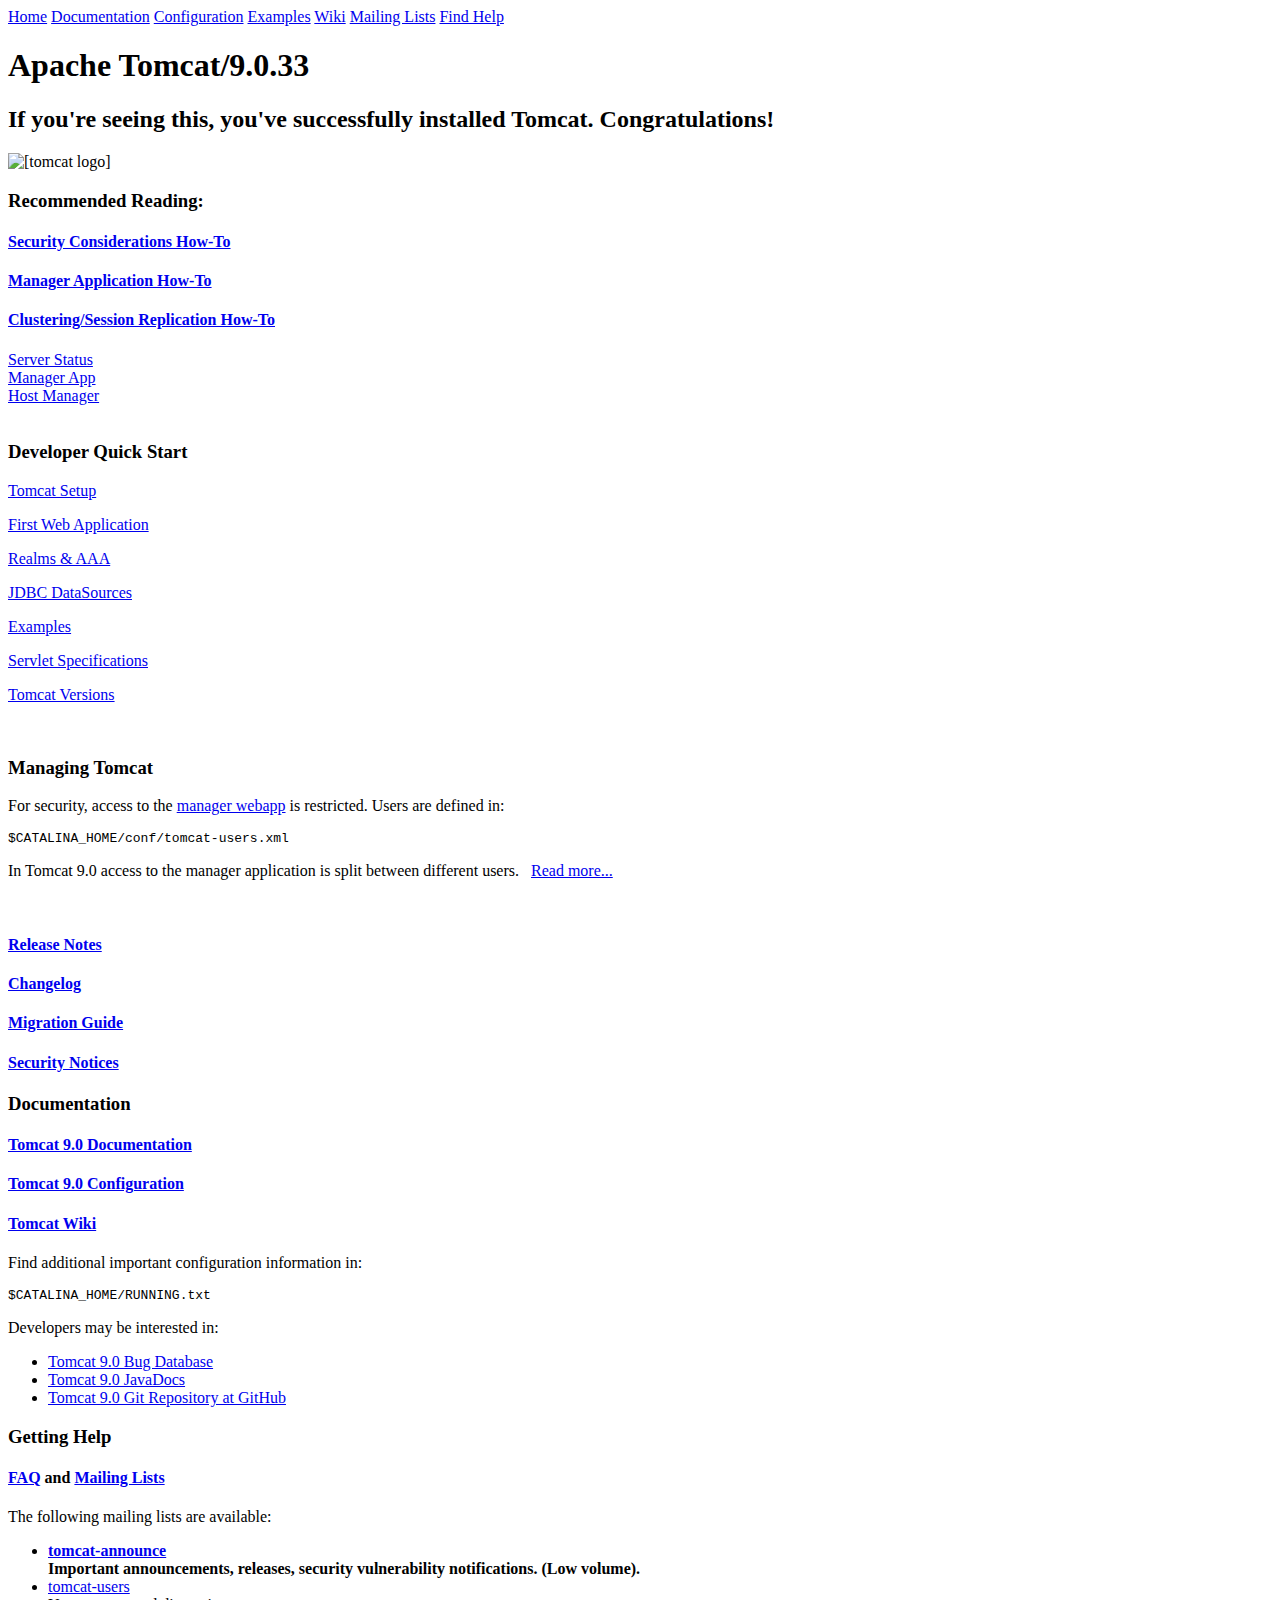
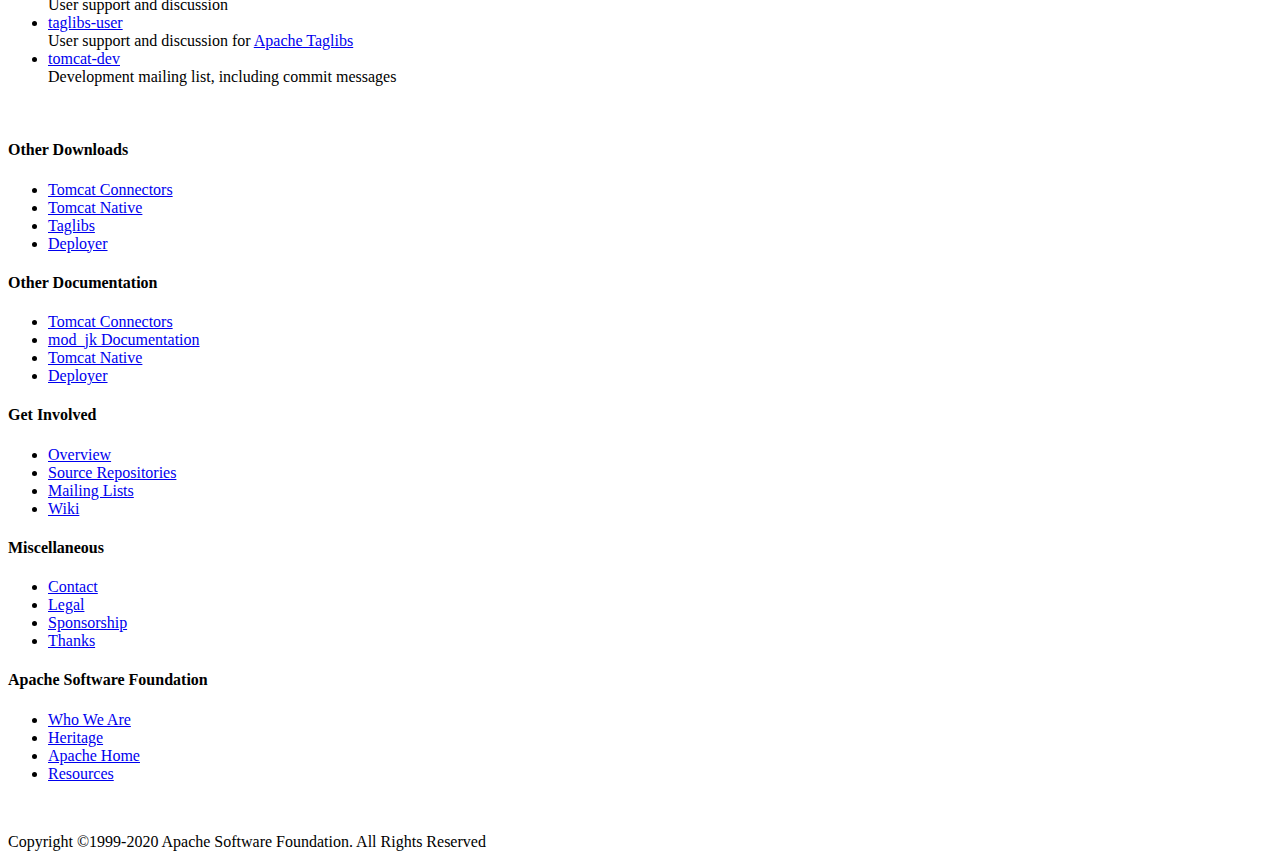
==== resources/tomcat_9/index.html @ 34bafb8c "replaced localhost links" ====
<!DOCTYPE html>
<!-- saved from url=(0022)http://localhost:8080/ -->
<html lang="en"><head><meta http-equiv="Content-Type" content="text/html; charset=UTF-8">
        
        <title>Apache Tomcat/9.0.33</title>
        <link href="http://localhost:8080/favicon.ico" rel="icon" type="image/x-icon">
        <link href="http://localhost:8080/favicon.ico" rel="shortcut icon" type="image/x-icon">
        <link href="tomcat.css" rel="stylesheet" type="text/css">
    </head>

    <body>
        <div id="wrapper">
            <div id="navigation" class="curved container">
                <span id="nav-home"><a href="https://tomcat.apache.org/">Home</a></span>
                <span id="nav-hosts"><a href="http://tomcat.apache.org/tomcat-9.0-doc/index.html">Documentation</a></span>
                <span id="nav-config"><a href="http://tomcat.apache.org/tomcat-9.0-doc/config/index.html">Configuration</a></span>
                <span id="nav-examples"><a href="http://localhost:8080/examples/">Examples</a></span>
                <span id="nav-wiki"><a href="https://wiki.apache.org/tomcat/FrontPage">Wiki</a></span>
                <span id="nav-lists"><a href="https://tomcat.apache.org/lists.html">Mailing Lists</a></span>
                <span id="nav-help"><a href="https://tomcat.apache.org/findhelp.html">Find Help</a></span>
                <br class="separator">
            </div>
            <div id="asf-box">
                <h1>Apache Tomcat/9.0.33</h1>
            </div>
            <div id="upper" class="curved container">
                <div id="congrats" class="curved container">
                    <h2>If you're seeing this, you've successfully installed Tomcat. Congratulations!</h2>
                </div>
                <div id="notice">
                    <img src="tomcat.png" alt="[tomcat logo]">
                    <div id="tasks">
                        <h3>Recommended Reading:</h3>
                        <h4><a href="http://tomcat.apache.org/tomcat-9.0-doc/security-howto.html">Security Considerations How-To</a></h4>
                        <h4><a href="http://tomcat.apache.org/tomcat-9.0-doc/manager-howto.html">Manager Application How-To</a></h4>
                        <h4><a href="http://tomcat.apache.org/tomcat-9.0-doc/cluster-howto.html">Clustering/Session Replication How-To</a></h4>
                    </div>
                </div>
                <div id="actions">
                    <div class="button">
                        <a class="container shadow" href="/manager/status"><span>Server Status</span></a>
                    </div>
                    <div class="button">
                        <a class="container shadow" href="/manager/html"><span>Manager App</span></a>
                    </div>
                    <div class="button">
                        <a class="container shadow" href="/host-manager/html"><span>Host Manager</span></a>
                    </div>
                </div>
                <br class="separator">
            </div>
            <div id="middle" class="curved container">
                <h3>Developer Quick Start</h3>
                <div class="col25">
                    <div class="container">
                        <p><a href="http://tomcat.apache.org/tomcat-9.0-doc/setup.html">Tomcat Setup</a></p>
                        <p><a href="http://tomcat.apache.org/tomcat-9.0-doc/appdev/index.html">First Web Application</a></p>
                    </div>
                </div>
                <div class="col25">
                    <div class="container">
                        <p><a href="http://tomcat.apache.org/tomcat-9.0-doc/realm-howto.html">Realms &amp; AAA</a></p>
                        <p><a href="http://tomcat.apache.org/tomcat-9.0-doc/jndi-resources-howto.html">JDBC DataSources</a></p>
                    </div>
                </div>
                <div class="col25">
                    <div class="container">
                        <p><a href="http://localhost:8080/examples/">Examples</a></p>
                    </div>
                </div>
                <div class="col25">
                    <div class="container">
                        <p><a href="https://wiki.apache.org/tomcat/Specifications">Servlet Specifications</a></p>
                        <p><a href="https://wiki.apache.org/tomcat/TomcatVersions">Tomcat Versions</a></p>
                    </div>
                </div>
                <br class="separator">
            </div>
            <div id="lower">
                <div id="low-manage" class="">
                    <div class="curved container">
                        <h3>Managing Tomcat</h3>
                        <p>For security, access to the <a href="http://localhost:8080/manager/html">manager webapp</a> is restricted.
                        Users are defined in:</p>
                        <pre>$CATALINA_HOME/conf/tomcat-users.xml</pre>
                        <p>In Tomcat 9.0 access to the manager application is split between
                           different users. &nbsp; <a href="http://localhost:8080/docs/manager-howto.html">Read more...</a></p>
                        <br>
                        <h4><a href="http://tomcat.apache.org/tomcat-9.0-doc/RELEASE-NOTES.txt">Release Notes</a></h4>
                        <h4><a href="http://tomcat.apache.org/tomcat-9.0-doc/changelog.html">Changelog</a></h4>
                        <h4><a href="https://tomcat.apache.org/migration.html">Migration Guide</a></h4>
                        <h4><a href="https://tomcat.apache.org/security.html">Security Notices</a></h4>
                    </div>
                </div>
                <div id="low-docs" class="">
                    <div class="curved container">
                        <h3>Documentation</h3>
                        <h4><a href="http://tomcat.apache.org/tomcat-9.0-doc/index.html">Tomcat 9.0 Documentation</a></h4>
                        <h4><a href="http://tomcat.apache.org/tomcat-9.0-doc/config/index.html">Tomcat 9.0 Configuration</a></h4>
                        <h4><a href="https://wiki.apache.org/tomcat/FrontPage">Tomcat Wiki</a></h4>
                        <p>Find additional important configuration information in:</p>
                        <pre>$CATALINA_HOME/RUNNING.txt</pre>
                        <p>Developers may be interested in:</p>
                        <ul>
                            <li><a href="https://tomcat.apache.org/bugreport.html">Tomcat 9.0 Bug Database</a></li>
                            <li><a href="http://tomcat.apache.org/tomcat-9.0-doc/api/index.html">Tomcat 9.0 JavaDocs</a></li>
                            <li><a href="https://github.com/apache/tomcat/tree/master">Tomcat 9.0 Git Repository at GitHub</a></li>
                        </ul>
                    </div>
                </div>
                <div id="low-help" class="">
                    <div class="curved container">
                        <h3>Getting Help</h3>
                        <h4><a href="https://tomcat.apache.org/faq/">FAQ</a> and <a href="https://tomcat.apache.org/lists.html">Mailing Lists</a></h4>
                        <p>The following mailing lists are available:</p>
                        <ul>
                            <li id="list-announce"><strong><a href="https://tomcat.apache.org/lists.html#tomcat-announce">tomcat-announce</a><br>
                                Important announcements, releases, security vulnerability notifications. (Low volume).</strong>
                            </li>
                            <li><a href="https://tomcat.apache.org/lists.html#tomcat-users">tomcat-users</a><br>
                                User support and discussion
                            </li>
                            <li><a href="https://tomcat.apache.org/lists.html#taglibs-user">taglibs-user</a><br>
                                User support and discussion for <a href="https://tomcat.apache.org/taglibs/">Apache Taglibs</a>
                            </li>
                            <li><a href="https://tomcat.apache.org/lists.html#tomcat-dev">tomcat-dev</a><br>
                                Development mailing list, including commit messages
                            </li>
                        </ul>
                    </div>
                </div>
                <br class="separator">
            </div>
            <div id="footer" class="curved container">
                <div class="col20">
                    <div class="container">
                        <h4>Other Downloads</h4>
                        <ul>
                            <li><a href="https://tomcat.apache.org/download-connectors.cgi">Tomcat Connectors</a></li>
                            <li><a href="https://tomcat.apache.org/download-native.cgi">Tomcat Native</a></li>
                            <li><a href="https://tomcat.apache.org/taglibs/">Taglibs</a></li>
                            <li><a href="http://tomcat.apache.org/tomcat-9.0-doc/deployer-howto.html">Deployer</a></li>
                        </ul>
                    </div>
                </div>
                <div class="col20">
                    <div class="container">
                        <h4>Other Documentation</h4>
                        <ul>
                            <li><a href="https://tomcat.apache.org/connectors-doc/">Tomcat Connectors</a></li>
                            <li><a href="https://tomcat.apache.org/connectors-doc/">mod_jk Documentation</a></li>
                            <li><a href="https://tomcat.apache.org/native-doc/">Tomcat Native</a></li>
                            <li><a href="http://tomcat.apache.org/tomcat-9.0-doc/deployer-howto.html">Deployer</a></li>
                        </ul>
                    </div>
                </div>
                <div class="col20">
                    <div class="container">
                        <h4>Get Involved</h4>
                        <ul>
                            <li><a href="https://tomcat.apache.org/getinvolved.html">Overview</a></li>
                            <li><a href="https://tomcat.apache.org/source.html">Source Repositories</a></li>
                            <li><a href="https://tomcat.apache.org/lists.html">Mailing Lists</a></li>
                            <li><a href="https://wiki.apache.org/tomcat/FrontPage">Wiki</a></li>
                        </ul>
                    </div>
                </div>
                <div class="col20">
                    <div class="container">
                        <h4>Miscellaneous</h4>
                        <ul>
                            <li><a href="https://tomcat.apache.org/contact.html">Contact</a></li>
                            <li><a href="https://tomcat.apache.org/legal.html">Legal</a></li>
                            <li><a href="https://www.apache.org/foundation/sponsorship.html">Sponsorship</a></li>
                            <li><a href="https://www.apache.org/foundation/thanks.html">Thanks</a></li>
                        </ul>
                    </div>
                </div>
                <div class="col20">
                    <div class="container">
                        <h4>Apache Software Foundation</h4>
                        <ul>
                            <li><a href="https://tomcat.apache.org/whoweare.html">Who We Are</a></li>
                            <li><a href="https://tomcat.apache.org/heritage.html">Heritage</a></li>
                            <li><a href="https://www.apache.org/">Apache Home</a></li>
                            <li><a href="https://tomcat.apache.org/resources.html">Resources</a></li>
                        </ul>
                    </div>
                </div>
                <br class="separator">
            </div>
            <p class="copyright">Copyright ©1999-2020 Apache Software Foundation.  All Rights Reserved</p>
        </div>
    


</body></html>
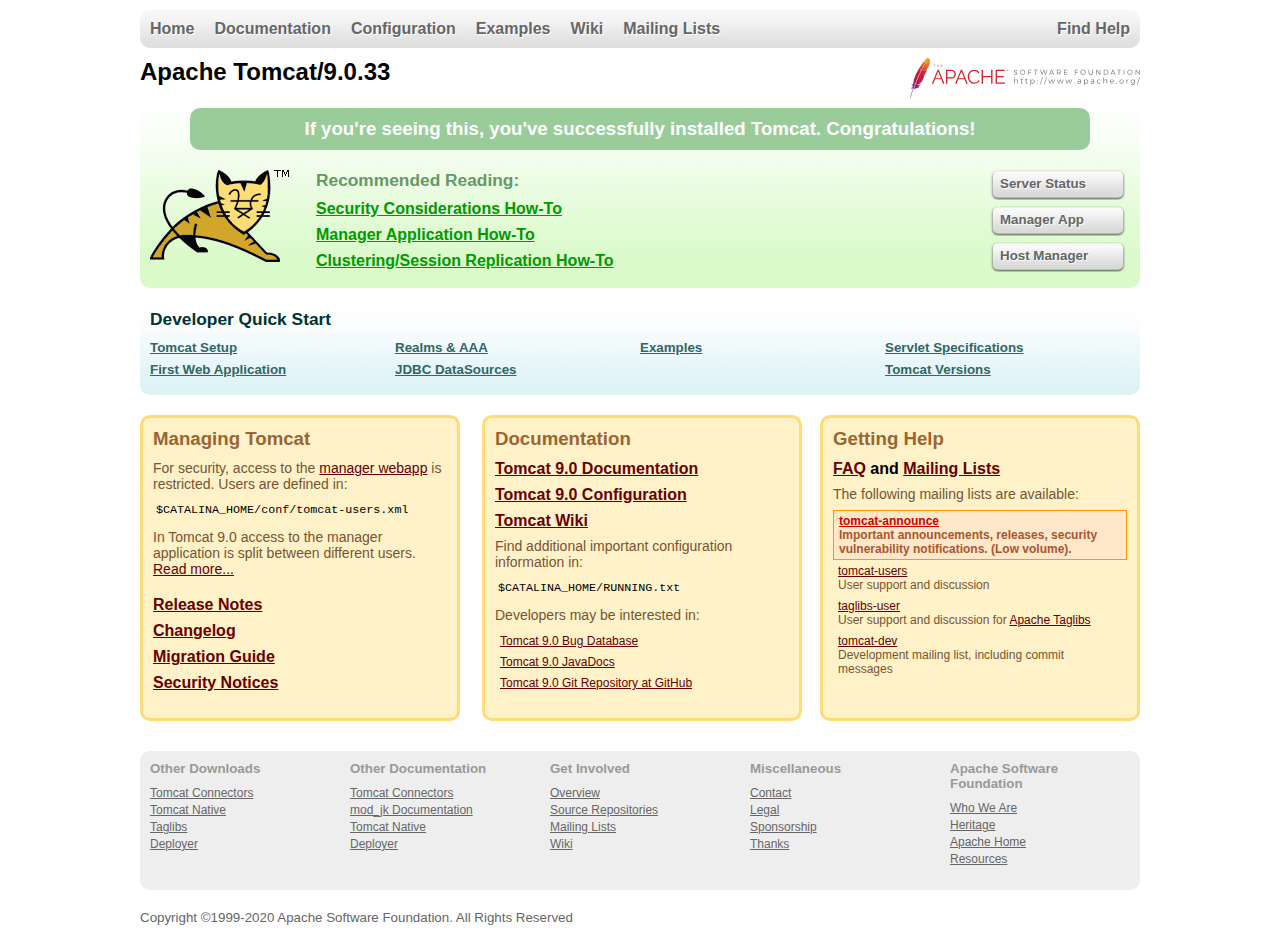
==== commit 374443ab: "Revert "Compressed content of Tomcat using GZ."" ====
--- a/resources/tomcat_9/index.html
+++ b/resources/tomcat_9/index.html
@@ -1,11 +1,11 @@
 <!DOCTYPE html>
-<!-- saved from url=(0022)http://localhost:8080/ -->
-<html lang="en"><head><meta http-equiv="Content-Type" content="text/html; charset=UTF-8">
+<html lang="en"><head>
+        <meta http-equiv="Content-Type" content="text/html; charset=UTF-8"/>
         
         <title>Apache Tomcat/9.0.33</title>
-        <link href="http://localhost:8080/favicon.ico" rel="icon" type="image/x-icon">
-        <link href="http://localhost:8080/favicon.ico" rel="shortcut icon" type="image/x-icon">
-        <link href="tomcat.css" rel="stylesheet" type="text/css">
+        <link href="favicon.ico" rel="icon" type="image/x-icon"/>
+        <link href="favicon.ico" rel="shortcut icon" type="image/x-icon"/>
+        <link href="tomcat.css" rel="stylesheet" type="text/css"/>
     </head>
 
     <body>
@@ -14,7 +14,7 @@
                 <span id="nav-home"><a href="https://tomcat.apache.org/">Home</a></span>
                 <span id="nav-hosts"><a href="http://tomcat.apache.org/tomcat-9.0-doc/index.html">Documentation</a></span>
                 <span id="nav-config"><a href="http://tomcat.apache.org/tomcat-9.0-doc/config/index.html">Configuration</a></span>
-                <span id="nav-examples"><a href="http://localhost:8080/examples/">Examples</a></span>
+                <span id="nav-examples"><a href="/examples/">Examples</a></span>
                 <span id="nav-wiki"><a href="https://wiki.apache.org/tomcat/FrontPage">Wiki</a></span>
                 <span id="nav-lists"><a href="https://tomcat.apache.org/lists.html">Mailing Lists</a></span>
                 <span id="nav-help"><a href="https://tomcat.apache.org/findhelp.html">Find Help</a></span>
@@ -65,7 +65,7 @@
                 </div>
                 <div class="col25">
                     <div class="container">
-                        <p><a href="http://localhost:8080/examples/">Examples</a></p>
+                        <p><a href="/examples/">Examples</a></p>
                     </div>
                 </div>
                 <div class="col25">
@@ -80,11 +80,11 @@
                 <div id="low-manage" class="">
                     <div class="curved container">
                         <h3>Managing Tomcat</h3>
-                        <p>For security, access to the <a href="http://localhost:8080/manager/html">manager webapp</a> is restricted.
+                        <p>For security, access to the <a href="/manager/html">manager webapp</a> is restricted.
                         Users are defined in:</p>
                         <pre>$CATALINA_HOME/conf/tomcat-users.xml</pre>
                         <p>In Tomcat 9.0 access to the manager application is split between
-                           different users. &nbsp; <a href="http://localhost:8080/docs/manager-howto.html">Read more...</a></p>
+                           different users. &nbsp; <a href="https://tomcat.apache.org/tomcat-9.0-doc/manager-howto.html">Read more...</a></p>
                         <br>
                         <h4><a href="http://tomcat.apache.org/tomcat-9.0-doc/RELEASE-NOTES.txt">Release Notes</a></h4>
                         <h4><a href="http://tomcat.apache.org/tomcat-9.0-doc/changelog.html">Changelog</a></h4>
--- a/resources/tomcat_9/tomcat.css
+++ b/resources/tomcat_9/tomcat.css
@@ -0,0 +1,351 @@
+/*
+  Licensed to the Apache Software Foundation (ASF) under one or more
+  contributor license agreements.  See the NOTICE file distributed with
+  this work for additional information regarding copyright ownership.
+  The ASF licenses this file to You under the Apache License, Version 2.0
+  (the "License"); you may not use this file except in compliance with
+  the License.  You may obtain a copy of the License at
+
+      http://www.apache.org/licenses/LICENSE-2.0
+
+  Unless required by applicable law or agreed to in writing, software
+  distributed under the License is distributed on an "AS IS" BASIS,
+  WITHOUT WARRANTIES OR CONDITIONS OF ANY KIND, either express or implied.
+  See the License for the specific language governing permissions and
+  limitations under the License.
+*/
+body {
+    margin: 10px 20px;
+    text-align: center;
+    font-family: Arial, sans-serif;
+}
+
+h1, h2, h3, h4, h5, h6, p, ul, ol {
+    margin: 0 0 0.5em;
+}
+h1 {
+    font-size: 18pt;
+    margin: 0.5em 0 0;
+}
+h2 {
+    font-size: 16pt;
+}
+h3 {
+    font-size: 13pt;
+}
+h4 {
+    font-size: 12pt;
+}
+h5 {
+    font-size: 11pt;
+}
+p {
+    font-size: 11pt
+}
+
+ul {
+    margin: 0;
+    padding: 0 0 0 0.25em;
+    text-indent: 0;
+    list-style: none;
+}
+li {
+    margin: 0;
+    padding: 0 0 0.25em;
+    text-indent: 0;
+    font-size: 80%;
+}
+
+pre {
+    text-indent: 0.25em;
+    width: 90%;
+    font-size: 90%;
+}
+
+br.separator {
+    margin: 0;
+    padding: 0;
+    clear: both;
+}
+
+a img {
+    border: 0 none;
+}
+
+.container {
+    padding: 10px;
+    margin: 0 0 10px;
+}
+
+.col20 {
+    float: left;
+    width: 20%;
+}
+
+.col25 {
+    float: left;
+    width: 25%;
+}
+
+#wrapper {
+    display: block;
+    margin: 0 auto;
+    text-align: left;
+    min-width: 720px;
+    max-width: 1000px;
+}
+.curved {
+    border-radius: 10px;
+    -moz-border-radius: 10px;
+    -webkit-border-radius: 10px;
+    -khtml-border-radius: 10px;
+}
+
+#navigation {
+    background: #eee url(bg-nav.png) repeat-x top left;
+    margin: 0 0 10px;
+    padding: 0;
+}
+#navigation span {
+    float: left;
+}
+#navigation span a {
+    display: block;
+    padding: 10px;
+    font-weight: bold;
+    text-shadow: 1px 1px 1px #fff;
+}
+#navigation span a:link,
+#navigation span a:visited,
+#navigation span a:hover,
+#navigation span a:active {
+    color: #666;
+    text-decoration: none;
+}
+#navigation span#nav-help {
+    float: right;
+    margin-right: 0;
+}
+
+#asf-box {
+    height: 40px;
+    background: #fff url(asf-logo-wide.svg) no-repeat top right;}
+#asf-box h1 {
+    padding: 0;
+    margin: 0;
+}
+
+#upper {
+    background: #fff url(bg-upper.png) repeat-x top left;
+}
+
+#congrats {
+    text-align: center;
+    padding: 10px;
+    margin: 0 40px 20px;
+    background-color: #9c9;
+}
+#congrats h2 {
+    font-size: 14pt;
+    padding: 0;
+    margin: 0;
+    color: #fff;
+}
+
+#notice {
+    float: left;
+    width: 560px;
+    color: #696;
+}
+#notice a:link,
+#notice a:visited,
+#notice a:hover,
+#notice a:active {
+    color: #090;
+    text-decoration: none;
+}
+#notice img,
+#notice #tasks {
+    float: left;
+}
+#tasks a:link,
+#tasks a:visited,
+#tasks a:hover,
+#tasks a:active {
+    text-decoration: underline;
+}
+#notice img {
+    margin-right: 20px;
+}
+
+#actions {
+    float: right;
+    width: 140px;
+}
+
+#actions .button {
+    display: block;
+    padding: 0;
+    height: 36px;
+    background: url(bg-button.png) no-repeat top left;
+}
+
+#actions .button a {
+    display: block;
+    padding: 0;
+}
+
+#actions .button a:link,
+#actions .button a:visited,
+#actions .button a:hover,
+#actions .button a:active {
+    color: #696;
+    text-decoration: none;
+}
+
+#actions .button a span {
+    display: block;
+    padding: 6px 10px;
+    color: #666;
+    text-shadow: 1px 1px 1px #fff;
+    font-size: 10pt;
+    font-weight: bold;
+}
+
+#middle {
+    background: #eef url(bg-middle.png) repeat-x top left;
+    margin: 20px 0;
+    padding: 1px 10px;
+}
+#middle h3 {
+    margin: 0 0 10px;
+    color: #033;
+}
+#middle p {
+    font-size: 10pt;
+}
+#middle a:link,
+#middle a:visited,
+#middle a:hover,
+#middle a:active {
+    color: #366;
+    font-weight: bold;
+}
+#middle .col25 .container {
+    padding: 0 0 1px;
+}
+
+#developers {
+    float: left;
+    width: 40%;
+}
+#security {
+    float: right;
+    width: 50%;
+}
+
+#lower {
+    padding: 0;
+}
+
+#lower a:link,
+#lower a:visited,
+#lower a:hover,
+#lower a:active {
+    color: #600;
+}
+
+#lower strong a:link,
+#lower strong a:visited,
+#lower strong a:hover,
+#lower strong a:active {
+    color: #c00;
+}
+
+#lower h3 {
+    color: #963;
+    font-size: 14pt;
+}
+#lower h4 {
+    font-size: 12pt;
+}
+#lower ul {
+    padding: 0;
+    margin: 0.5em 0;
+}
+#lower p,
+#lower li {
+    font-size: 9pt;
+    color: #753;
+    margin: 0 0 0.1em;
+}
+#lower li {
+    padding: 3px 5px;
+}
+#lower li strong {
+    color: #a53;
+}
+#lower li#list-announce {
+    border: 1px solid #f90;
+    background-color: #ffe8c8;
+}
+#lower p {
+    font-size: 10.5pt;
+}
+
+#low-manage,
+#low-docs,
+#low-help {
+    float: left;
+    width: 32%;
+}
+#low-docs {
+    margin: 0 0 0 2.2%;
+}
+#low-help {
+    float: right;
+}
+
+#low-manage div,
+#low-docs div,
+#low-help div {
+    min-height: 280px;
+    border: 3px solid #ffdc75;
+    background-color: #fff1c8;
+    padding: 10px;
+}
+
+#footer {
+    padding: 0;
+    margin: 20px 0;
+    color: #999;
+    background-color: #eee;
+}
+#footer h4 {
+    margin: 0 0 10px;
+    font-size: 10pt;
+}
+#footer p {
+    margin: 0 0 10px;
+    font-size: 10pt;
+}
+#footer ul {
+    margin: 6px 0 1px;
+    padding: 0;
+}
+#footer li {
+    margin: 0;
+    font-size: 9pt;
+}
+
+#footer a:link,
+#footer a:visited,
+#footer a:hover,
+#footer a:active {
+    color: #666;
+}
+
+.copyright {
+    font-size: 10pt;
+    color: #666;
+}